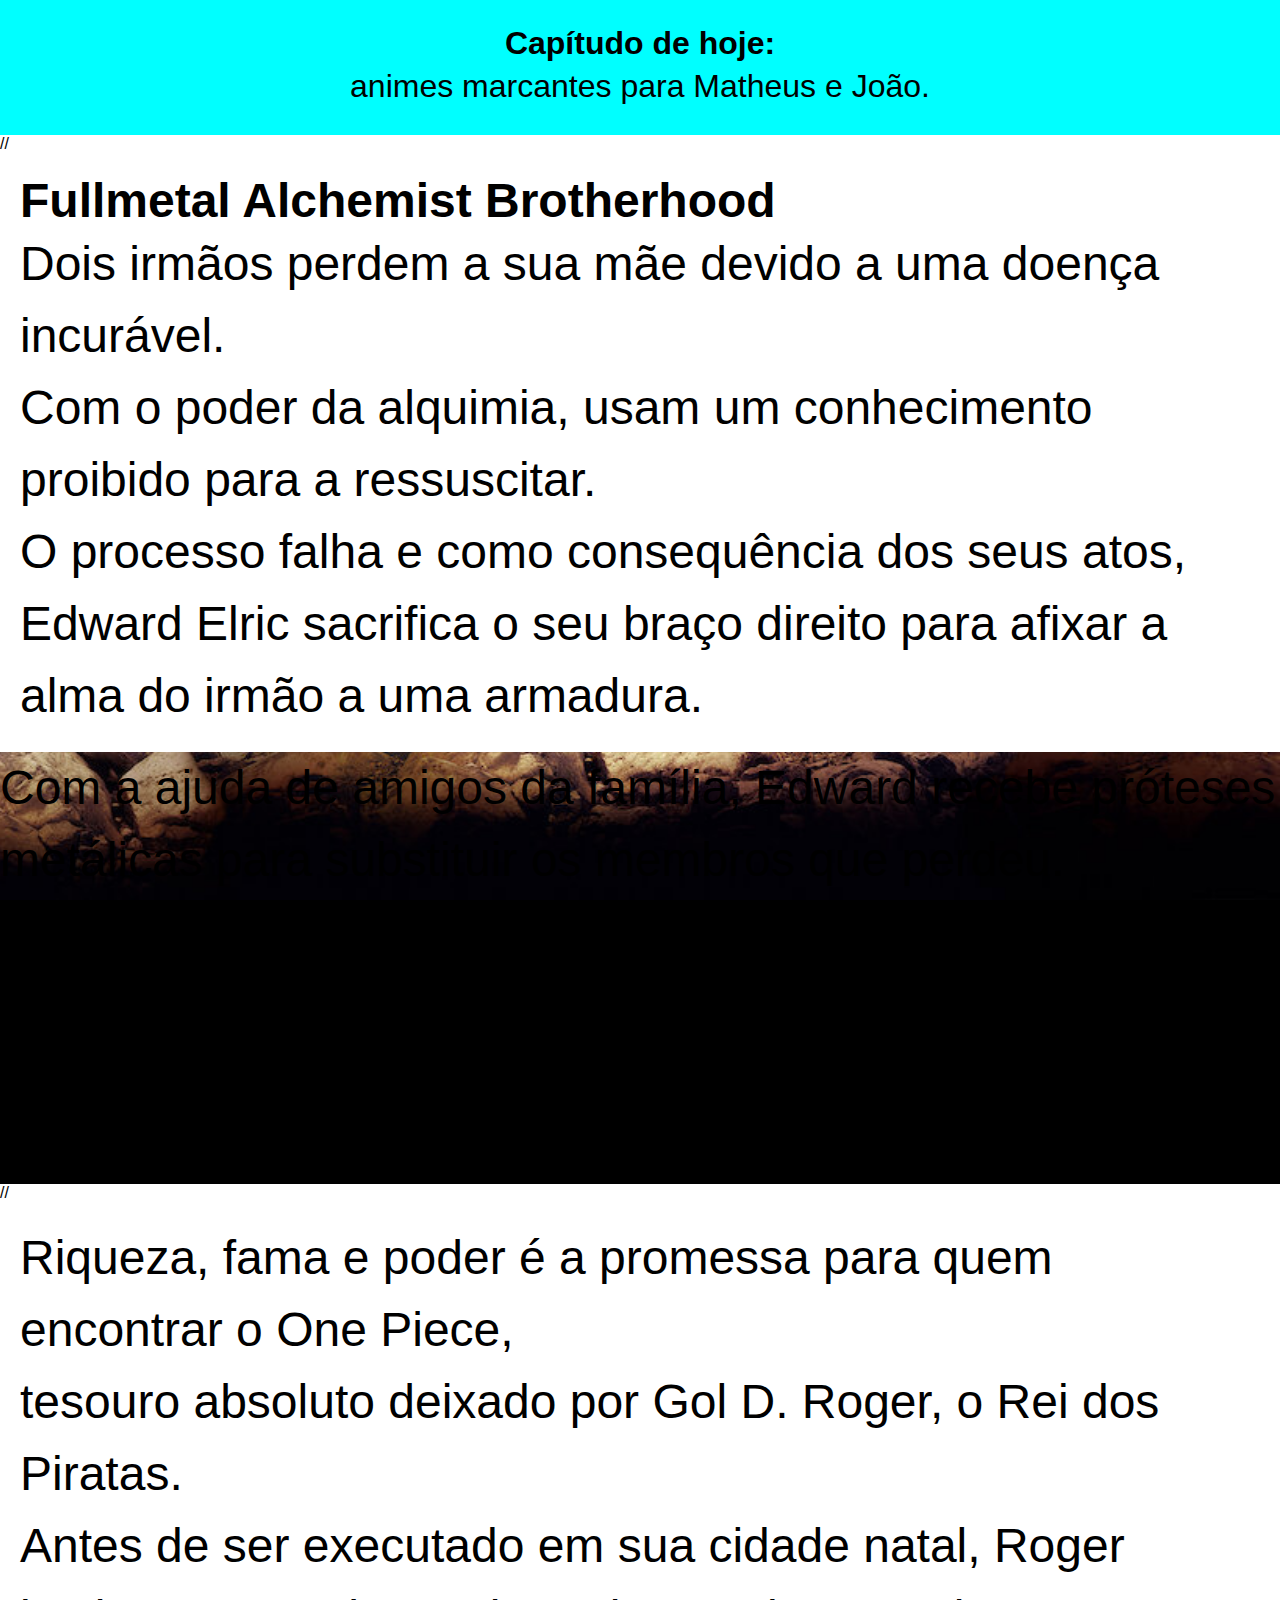
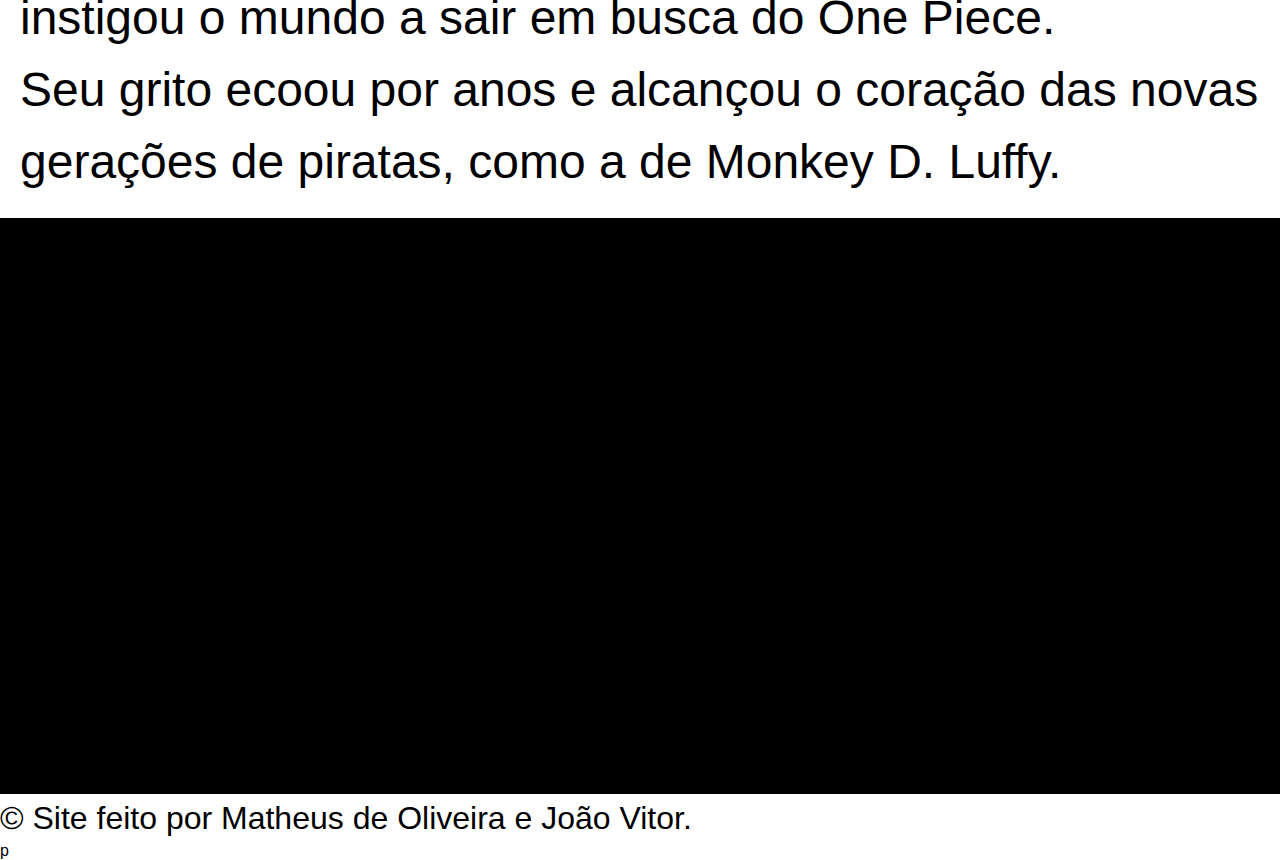
==== teste/index.html @ 351abc64 "Teste anime" ====
<!DOCTYPE html>
<html lang="pt-br">
<head>
    <meta charset="UTF-8">
    <meta name="viewport" content="width=device-width, initial-scale=1.0">
    <title>Animes</title>
    <link rel="stylesheet" href="style.css">
</head>
<body>
    <header> <h1>Capítudo de hoje:</h1>
<p>animes marcantes para Matheus e João.</p>
</header>
   
//

<section class="normal">
    <h1>Fullmetal Alchemist Brotherhood</h1>
    <p>
        Dois irmãos perdem a sua mãe devido a uma doença incurável. <br>
        Com o poder da alquimia, usam um conhecimento proibido para a ressuscitar. <br>
        O processo falha e como consequência dos seus atos, <br>
        Edward Elric sacrifica o seu braço direito para afixar a alma do irmão a uma armadura. <br>
    </p>
</section>


<section class="img">
    <p>
        Com a ajuda de amigos da família, Edward recebe próteses metálicas para substituir os membros que perdeu.    <br>
        Com isso, Edward compromete-se a procurar a Pedra Filosofal para recuperar os seus corpos originais    <br>     
        mesmo que isso signifique tornar-se num Alquimista Nacional. <br>
    </p>
</section>

//
 <section class="normal">
    <p>Riqueza, fama e poder é a promessa para quem encontrar o One Piece, <br> tesouro absoluto deixado por Gol D. Roger, o Rei dos Piratas. <br> Antes de ser executado em sua cidade natal, Roger instigou o mundo a sair em busca do One Piece. <br> Seu grito ecoou por anos e alcançou o coração das novas gerações de piratas, como a de Monkey D. Luffy. 
    </p>
 </section>
 
 <section class="img">
    <p>um jovem pirata que possuía apenas um chapéu de palha e um sonho: se tornar o novo Rei dos Piratas. <br> Porém, ele não desejava fama ou poder, mas acreditava que a verdadeira liberdade só pode ser  <br>alcançada por aquele acima de todos os piratas. Luffy então sai em busca de uma tripulação forte o <br>bastante para chegar a Grand Line e encontrar o One Piece, uma jornada que completa 25 anos em 2022.
    </p>
 </section>


<footer>
    <p> &copy; Site feito por Matheus de Oliveira e João Vitor.</p>
</footer>
p
</body>
</html>
---- teste/style.css ----
@charset "UTF-8";

body {
    font-family: Arial, Helvetica, sans-serif;
}

* {
    padding: 0%;
    margin: 0px;
}

p {
    line-height: 1.5em;
    font-size: 2em;
}

header {
    background-color: aqua;
    padding: 25px;
    text-align: center;
}

section {
    font-size: 1.5em;
    
}

section.normal {
padding: 20px;
}

section.img {
    background: black url(..//imagens/edward.jpg) center right no-repeat fixed; 
    background-size: cover;
    
}
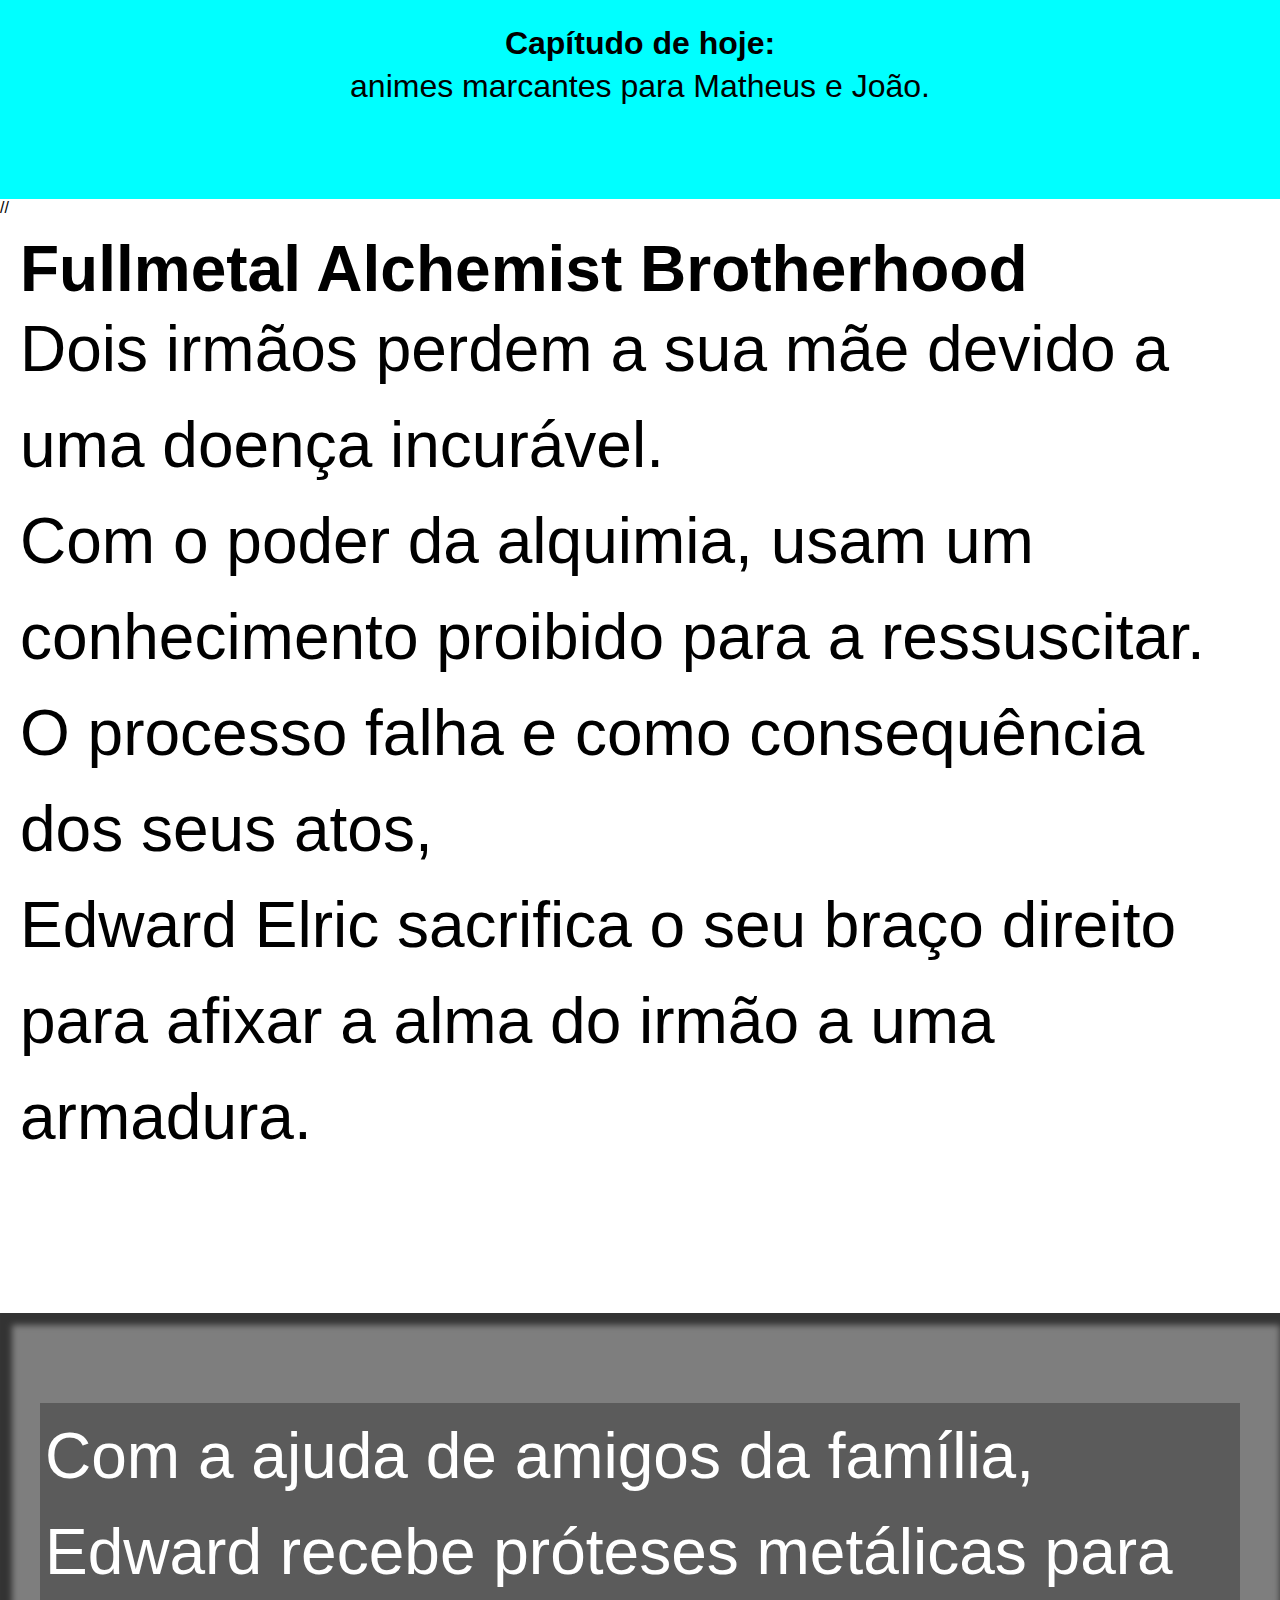
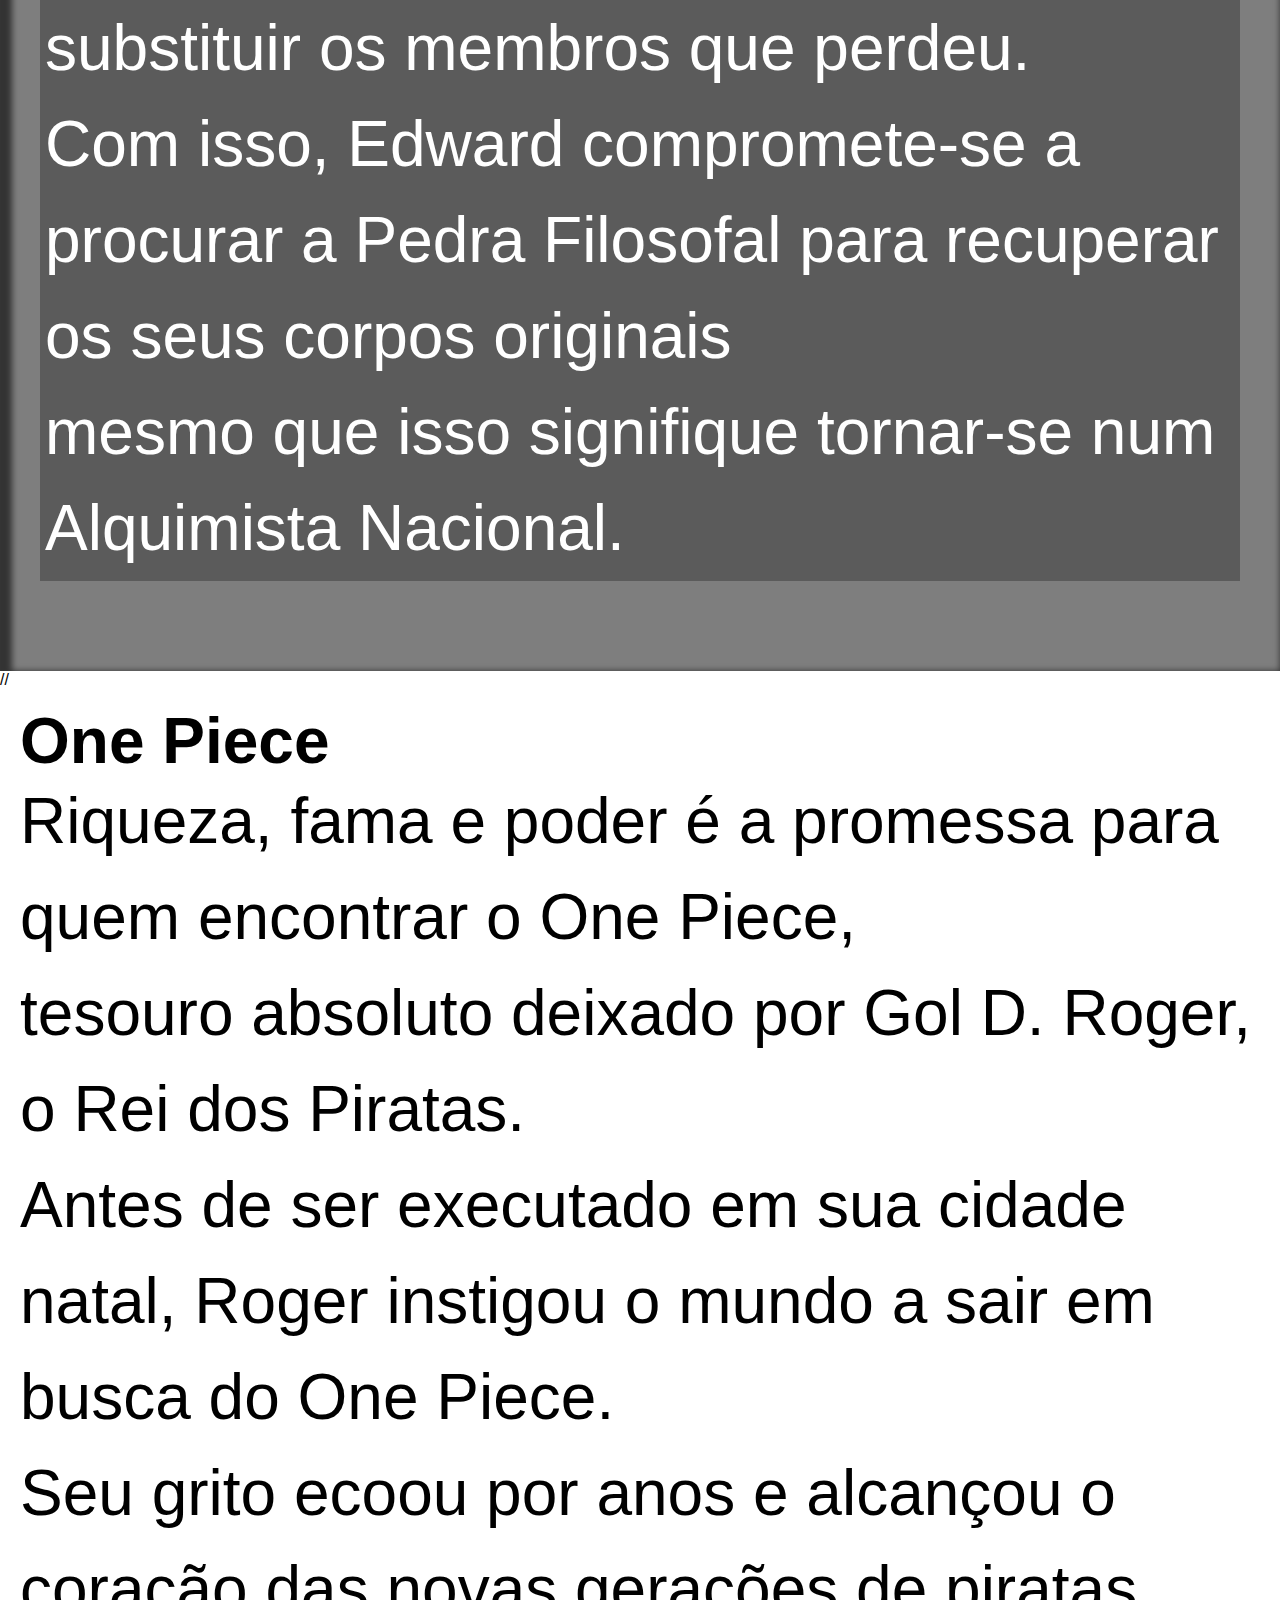
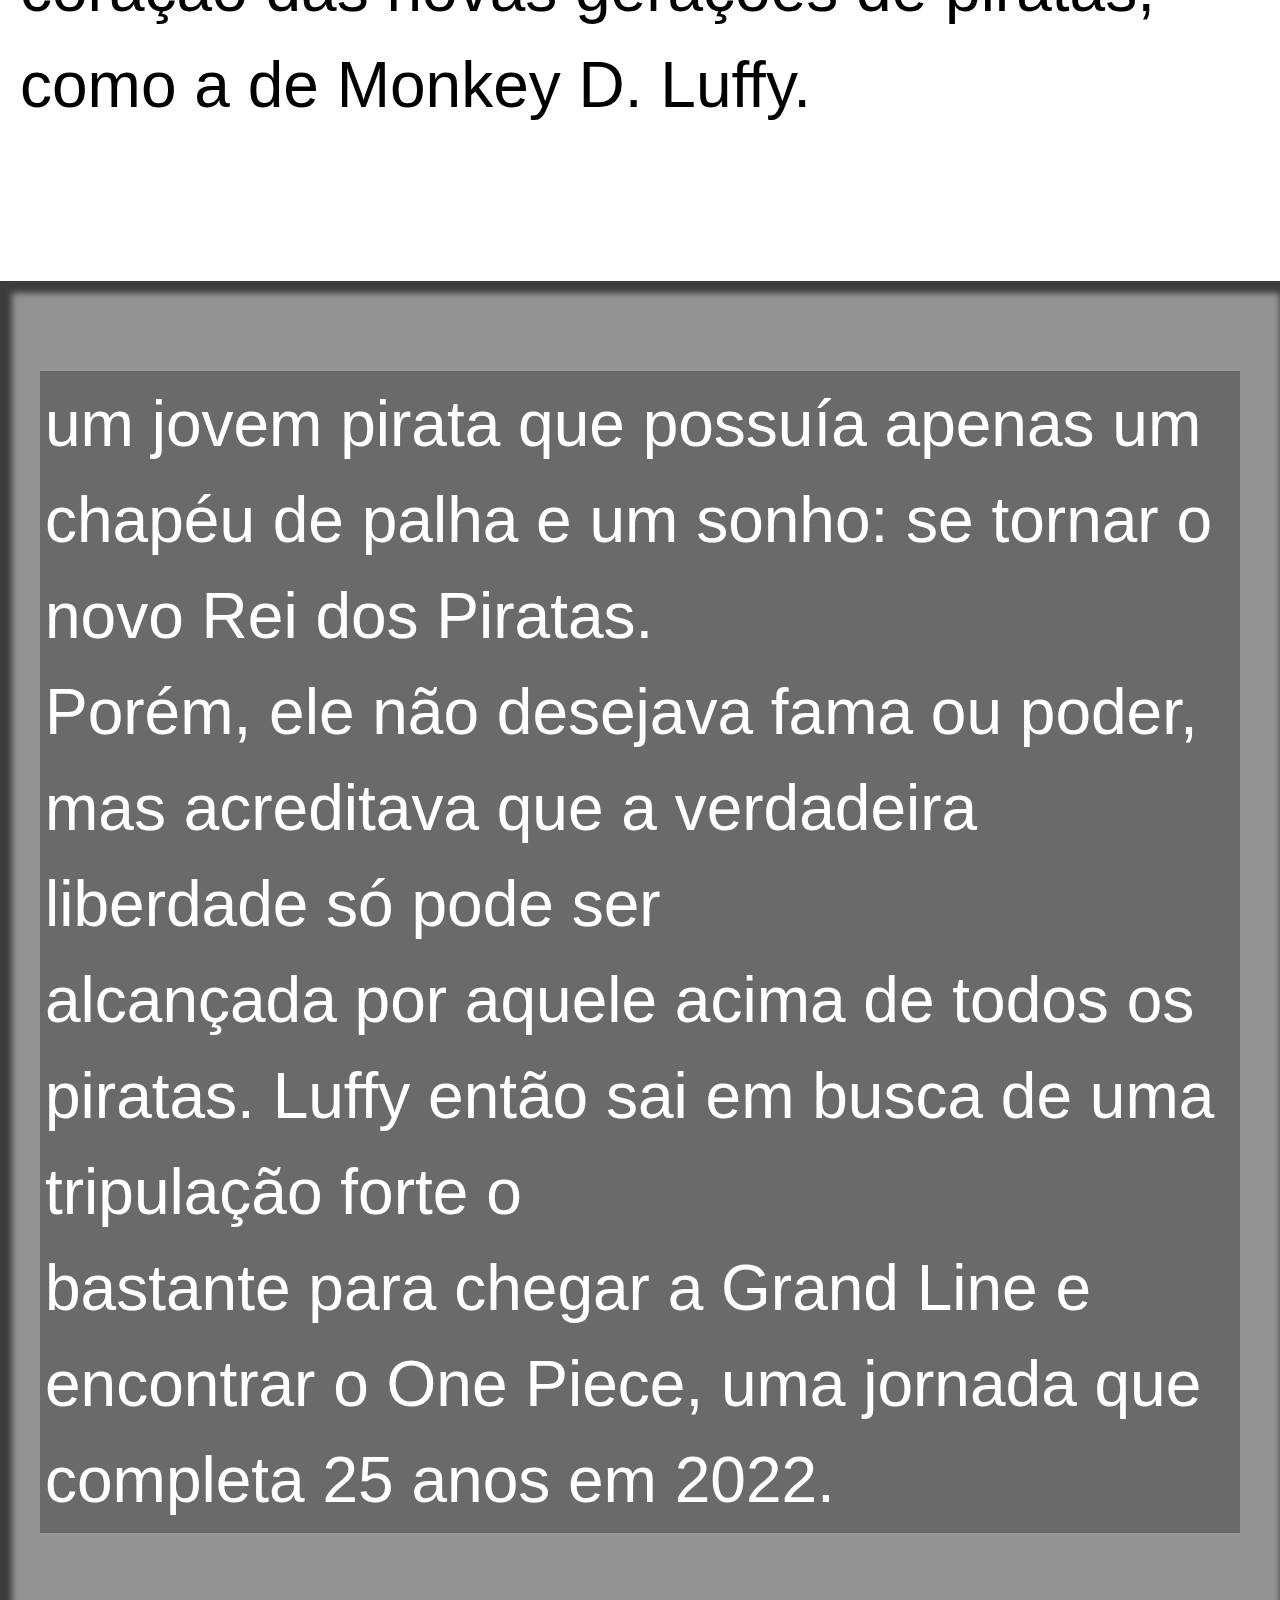
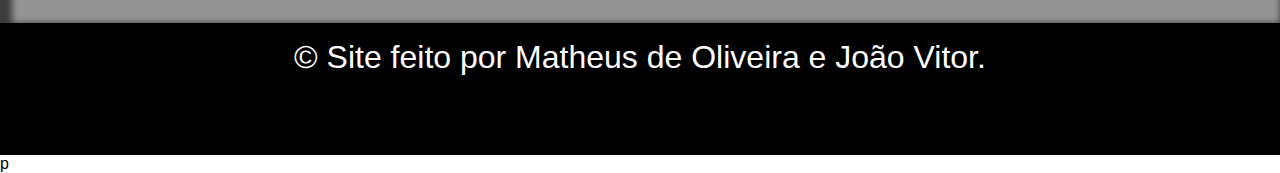
==== commit fd248301: "Atualização do teste" ====
--- a/teste/index.html
+++ b/teste/index.html
@@ -24,7 +24,7 @@
 </section>
 
 
-<section class="img">
+<section class="img" id="img01">
     <p>
         Com a ajuda de amigos da família, Edward recebe próteses metálicas para substituir os membros que perdeu.    <br>
         Com isso, Edward compromete-se a procurar a Pedra Filosofal para recuperar os seus corpos originais    <br>     
@@ -34,11 +34,12 @@
 
 //
  <section class="normal">
+    <h1>One Piece</h1>
     <p>Riqueza, fama e poder é a promessa para quem encontrar o One Piece, <br> tesouro absoluto deixado por Gol D. Roger, o Rei dos Piratas. <br> Antes de ser executado em sua cidade natal, Roger instigou o mundo a sair em busca do One Piece. <br> Seu grito ecoou por anos e alcançou o coração das novas gerações de piratas, como a de Monkey D. Luffy. 
     </p>
  </section>
  
- <section class="img">
+ <section class="img" id="img02">
     <p>um jovem pirata que possuía apenas um chapéu de palha e um sonho: se tornar o novo Rei dos Piratas. <br> Porém, ele não desejava fama ou poder, mas acreditava que a verdadeira liberdade só pode ser  <br>alcançada por aquele acima de todos os piratas. Luffy então sai em busca de uma tripulação forte o <br>bastante para chegar a Grand Line e encontrar o One Piece, uma jornada que completa 25 anos em 2022.
     </p>
  </section>
--- a/teste/style.css
+++ b/teste/style.css
@@ -1,6 +1,7 @@
 @charset "UTF-8";
 
 body {
+    min-width: 100vh;
     font-family: Arial, Helvetica, sans-serif;
 }
 
@@ -12,6 +13,7 @@
 p {
     line-height: 1.5em;
     font-size: 2em;
+    padding-bottom: 2em;
 }
 
 header {
@@ -21,16 +23,45 @@
 }
 
 section {
-    font-size: 1.5em;
-    
+    font-size: 2.5vw;
+    padding-top: 10vh;
+    padding-left: 40px;
+    padding-bottom: 10vh;
+    padding-right: 40px;
+    line-height: 2em;
 }
 
 section.normal {
 padding: 20px;
 }
 
+section#img01 {
+    background: rgba(0, 0, 0, 0.507) url(..//imagens/edward.jpg) center right no-repeat fixed; 
+    background-size: cover;
+    color: white;
+}
+
+section#img02 {
+    background: rgba(0, 0, 0, 0.425) url(../imagens/one-piece.jpg) center center no-repeat fixed;
+    background-size: cover;
+    color:white
+
+}
+
 section.img {
-    background: black url(..//imagens/edward.jpg) center right no-repeat fixed; 
-    background-size: cover;
-    
+    box-shadow: inset 6px 6px 6px 6px rgba(0, 0, 0, 0.596);
+}
+
+section.img > p {
+    display: inline-block;
+    background-color: rgba(0, 0, 0, 0.274);
+    box-shadow: 0px 0px 0px black;
+    padding: 5px;
+}
+
+footer {
+    background-color: black;
+    color: white;
+    text-align: center;
+    padding: 10px;
 }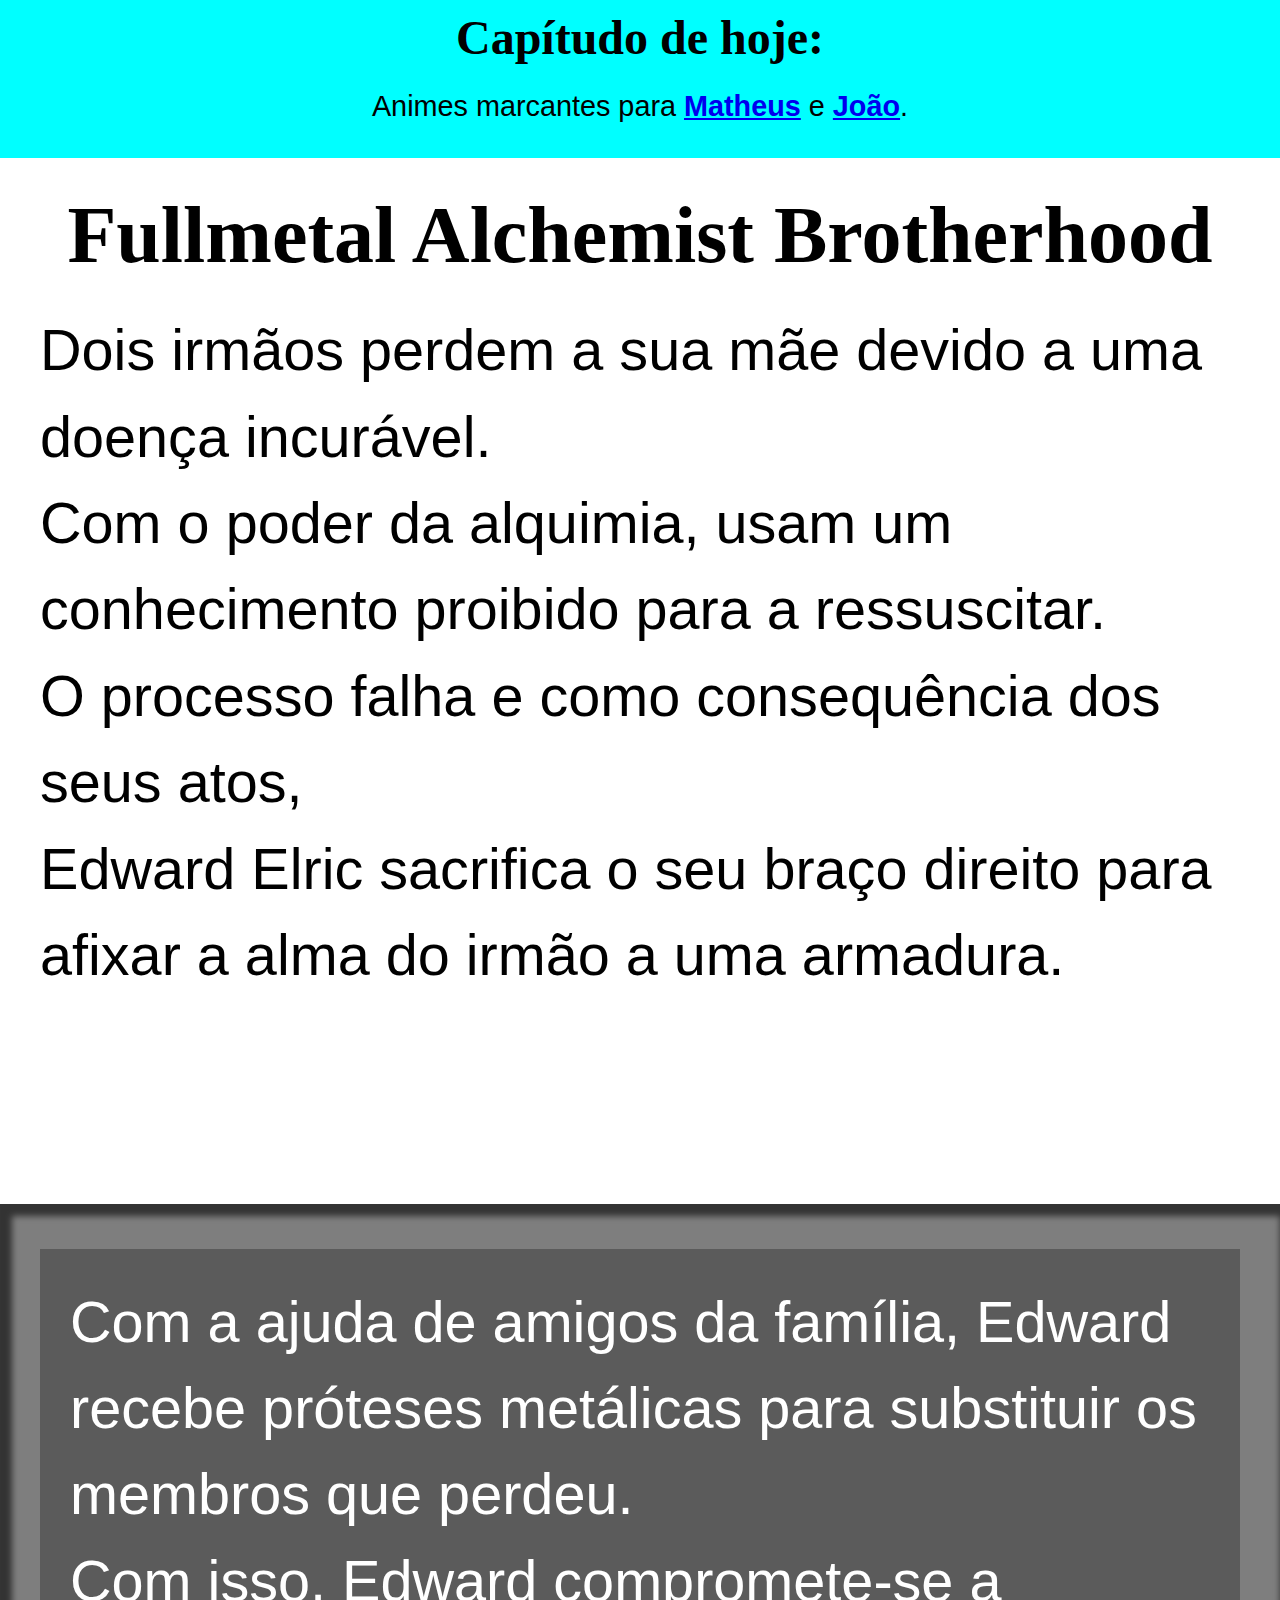
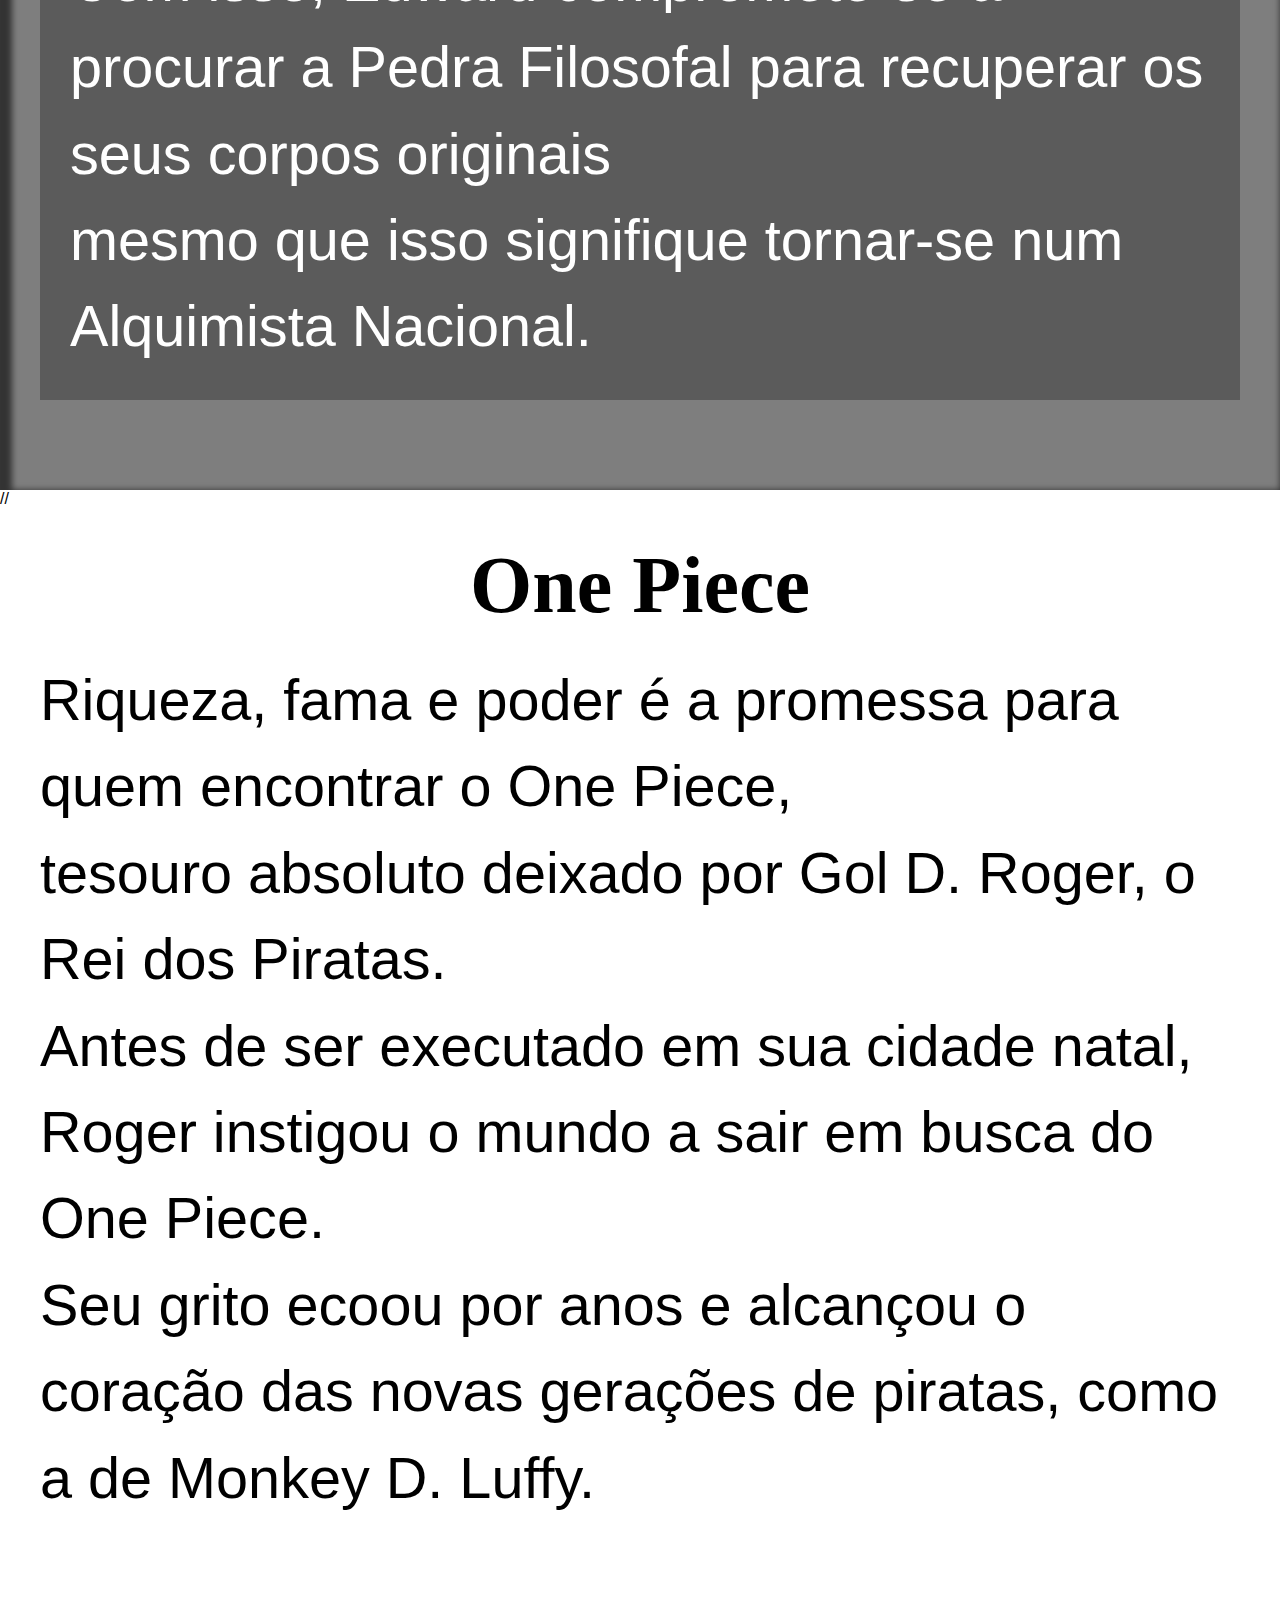
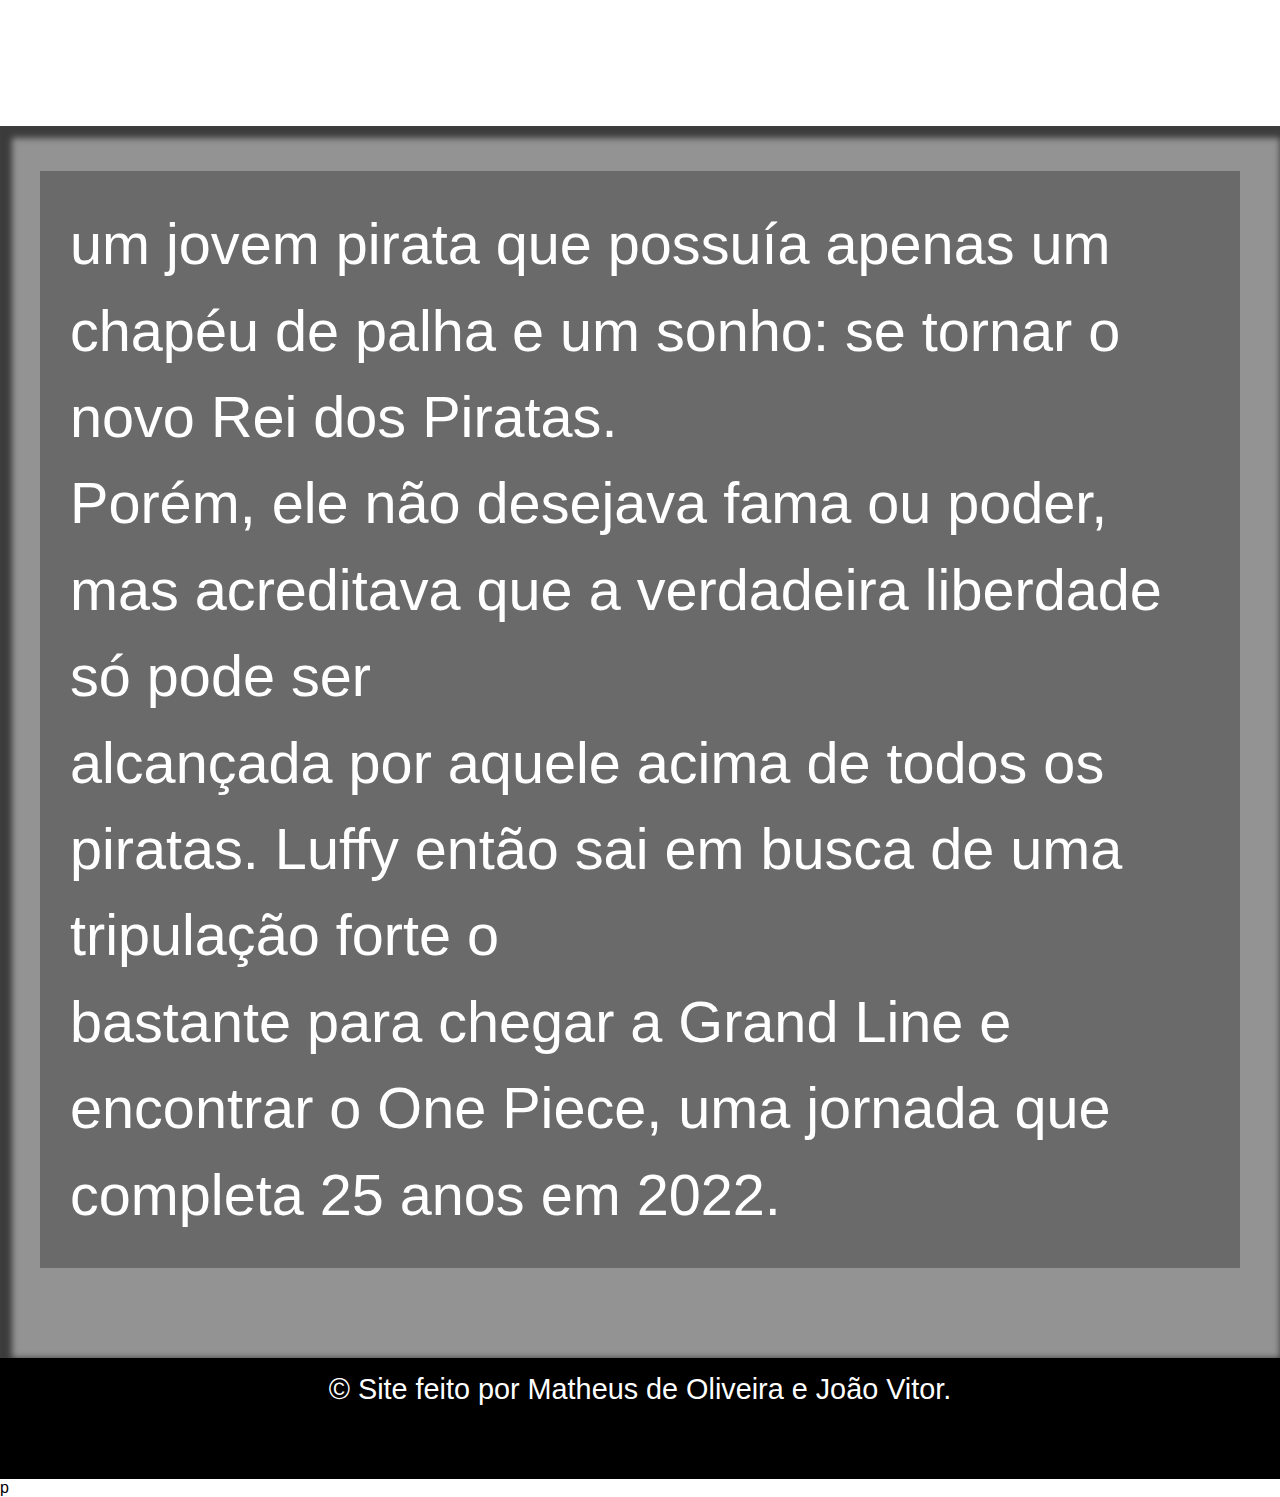
==== commit 9b8c9ee9: "att" ====
--- a/teste/index.html
+++ b/teste/index.html
@@ -8,10 +8,9 @@
 </head>
 <body>
     <header> <h1>Capítudo de hoje:</h1>
-<p>animes marcantes para Matheus e João.</p>
+<p>Animes marcantes para <a href="https://github.com/matheusdoliver" target="_blank">Matheus</a> e <a href="https://github.com/JaauSouza" target="_blank">João</a>.</p>
 </header>
    
-//
 
 <section class="normal">
     <h1>Fullmetal Alchemist Brotherhood</h1>
--- a/teste/style.css
+++ b/teste/style.css
@@ -1,30 +1,53 @@
 @charset "UTF-8";
 
 body {
-    min-width: 100vh;
+    min-height: 100vh;
     font-family: Arial, Helvetica, sans-serif;
 }
 
 * {
-    padding: 0%;
+    padding: 0px; 
     margin: 0px;
+}
+
+h1 {
+    font-size: 2.5em;
+    text-align: center;
+    padding-bottom: 40px;
+    font-family:Cambria, Cochin, Georgia, Times, 'Times New Roman', serif;
+
 }
 
 p {
     line-height: 1.5em;
-    font-size: 2em;
+    font-size: 1.8em;
     padding-bottom: 2em;
 }
 
 header {
     background-color: aqua;
-    padding: 25px;
+    padding: 10px;
     text-align: center;
+}
+
+header > h1 {
+    padding-bottom: 20px;
+    font-size: 3em;
+}
+
+header > p {
+padding-bottom: 20px;
+}
+
+header a, footer a {
+    color:cornflowerblue
+    text-decoration: none;
+    font-weight: bolder;
 }
 
 section {
     font-size: 2.5vw;
-    padding-top: 10vh;
+    padding-top: 5vh;
     padding-left: 40px;
     padding-bottom: 10vh;
     padding-right: 40px;
@@ -32,7 +55,7 @@
 }
 
 section.normal {
-padding: 20px;
+background-color: white;
 }
 
 section#img01 {
@@ -50,13 +73,14 @@
 
 section.img {
     box-shadow: inset 6px 6px 6px 6px rgba(0, 0, 0, 0.596);
+    
 }
 
 section.img > p {
     display: inline-block;
     background-color: rgba(0, 0, 0, 0.274);
     box-shadow: 0px 0px 0px black;
-    padding: 5px;
+    padding: 30px;
 }
 
 footer {
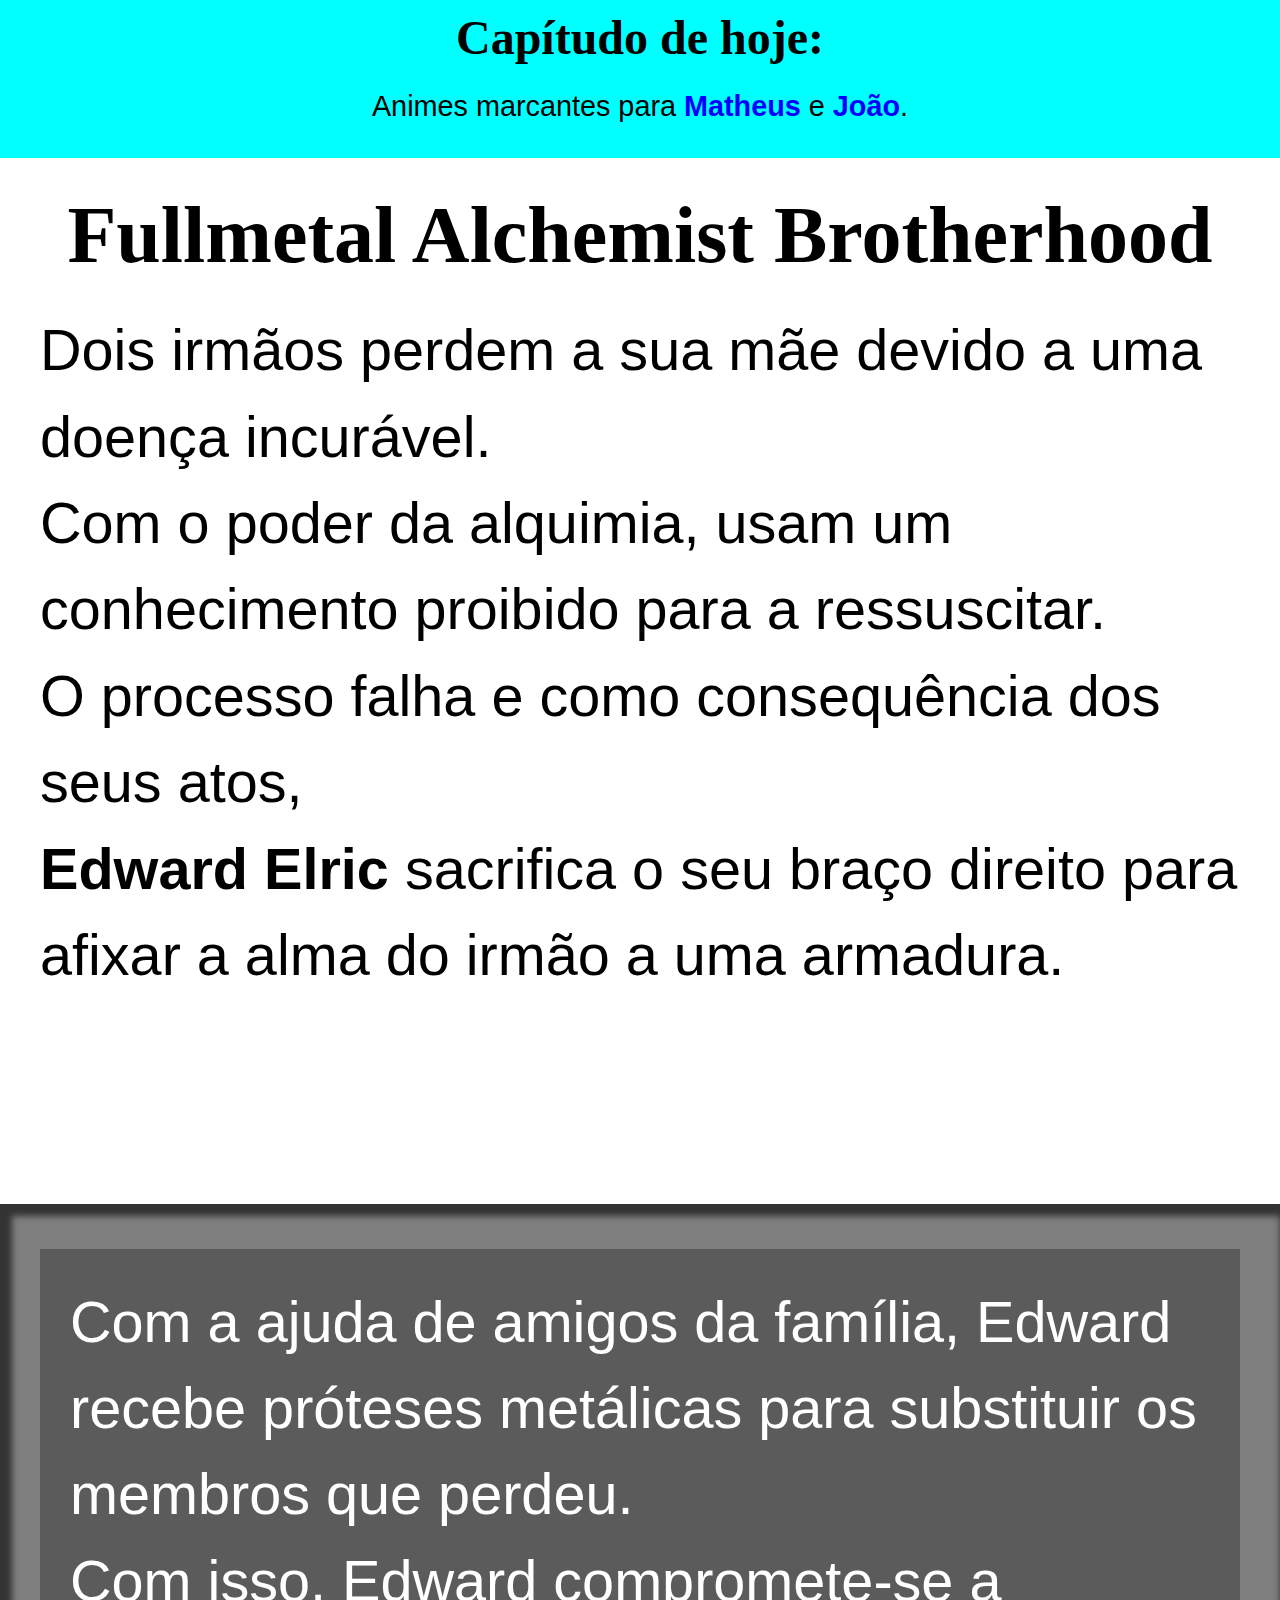
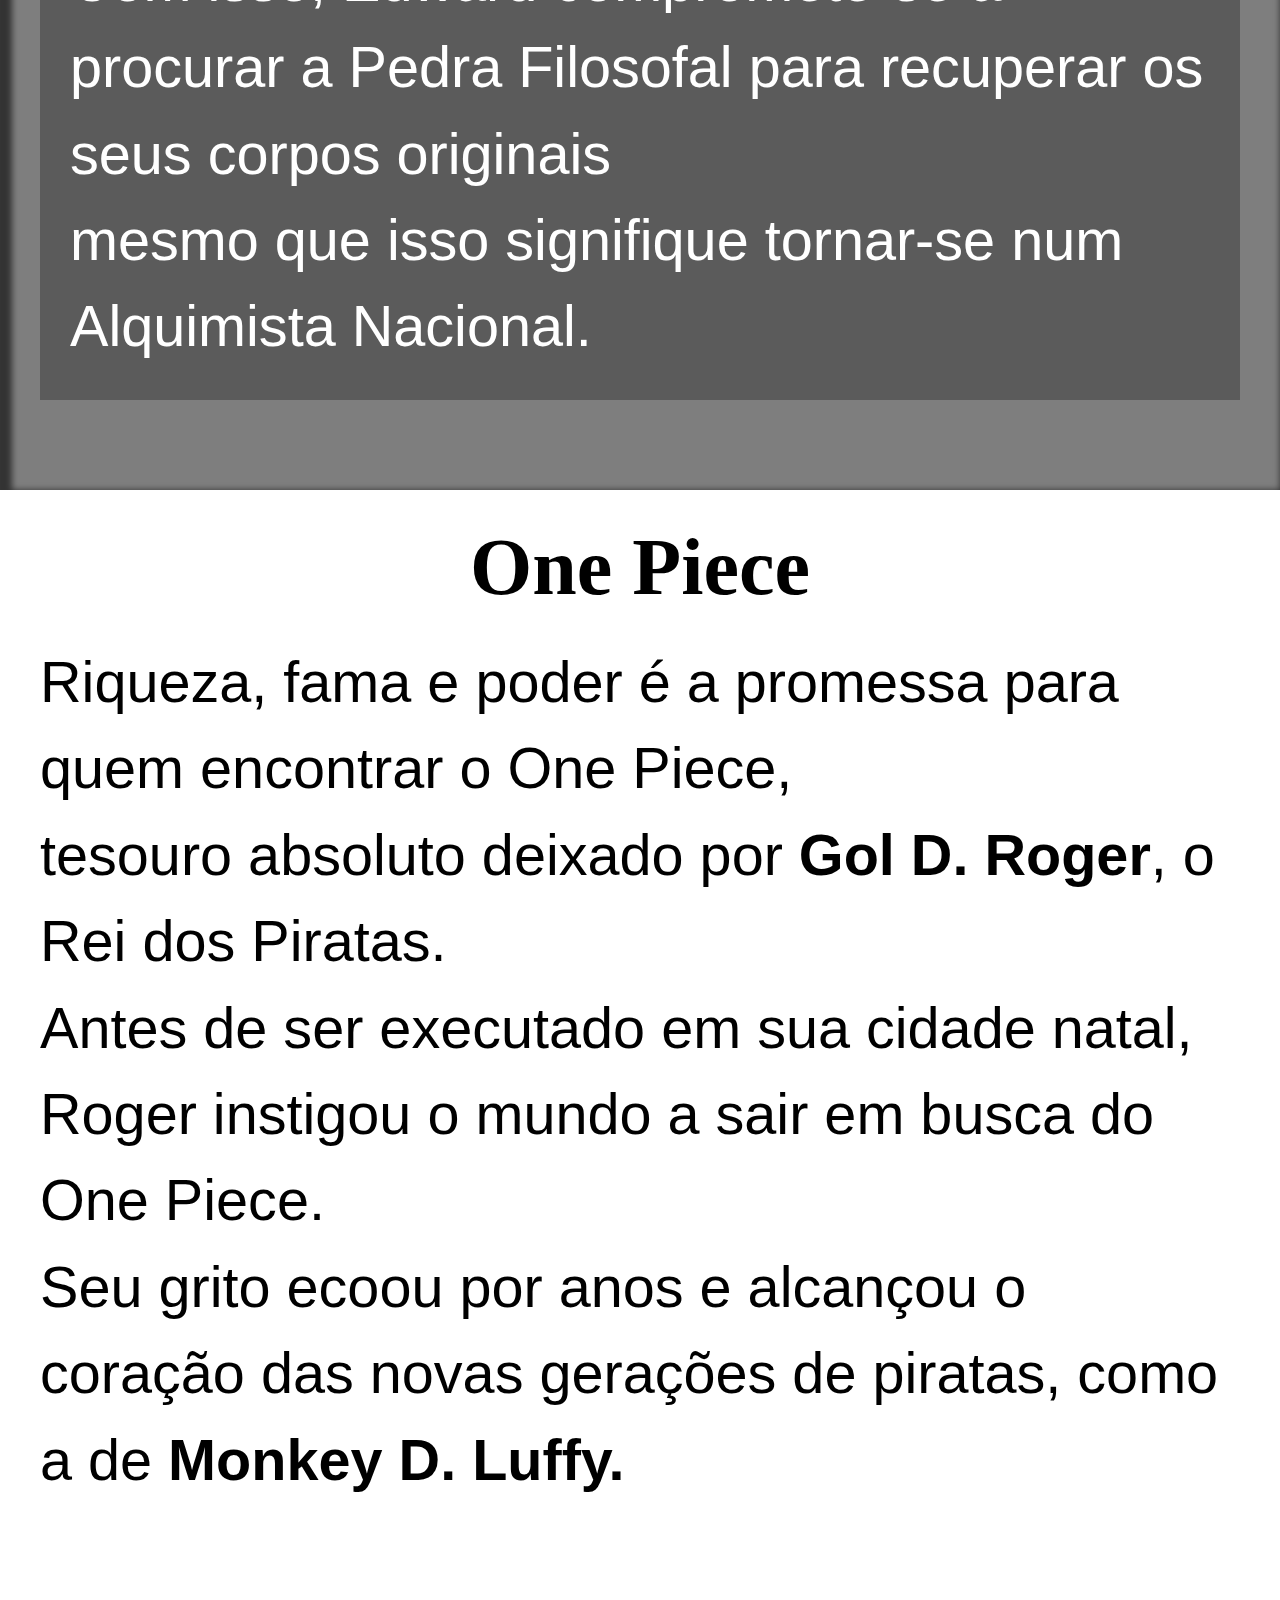
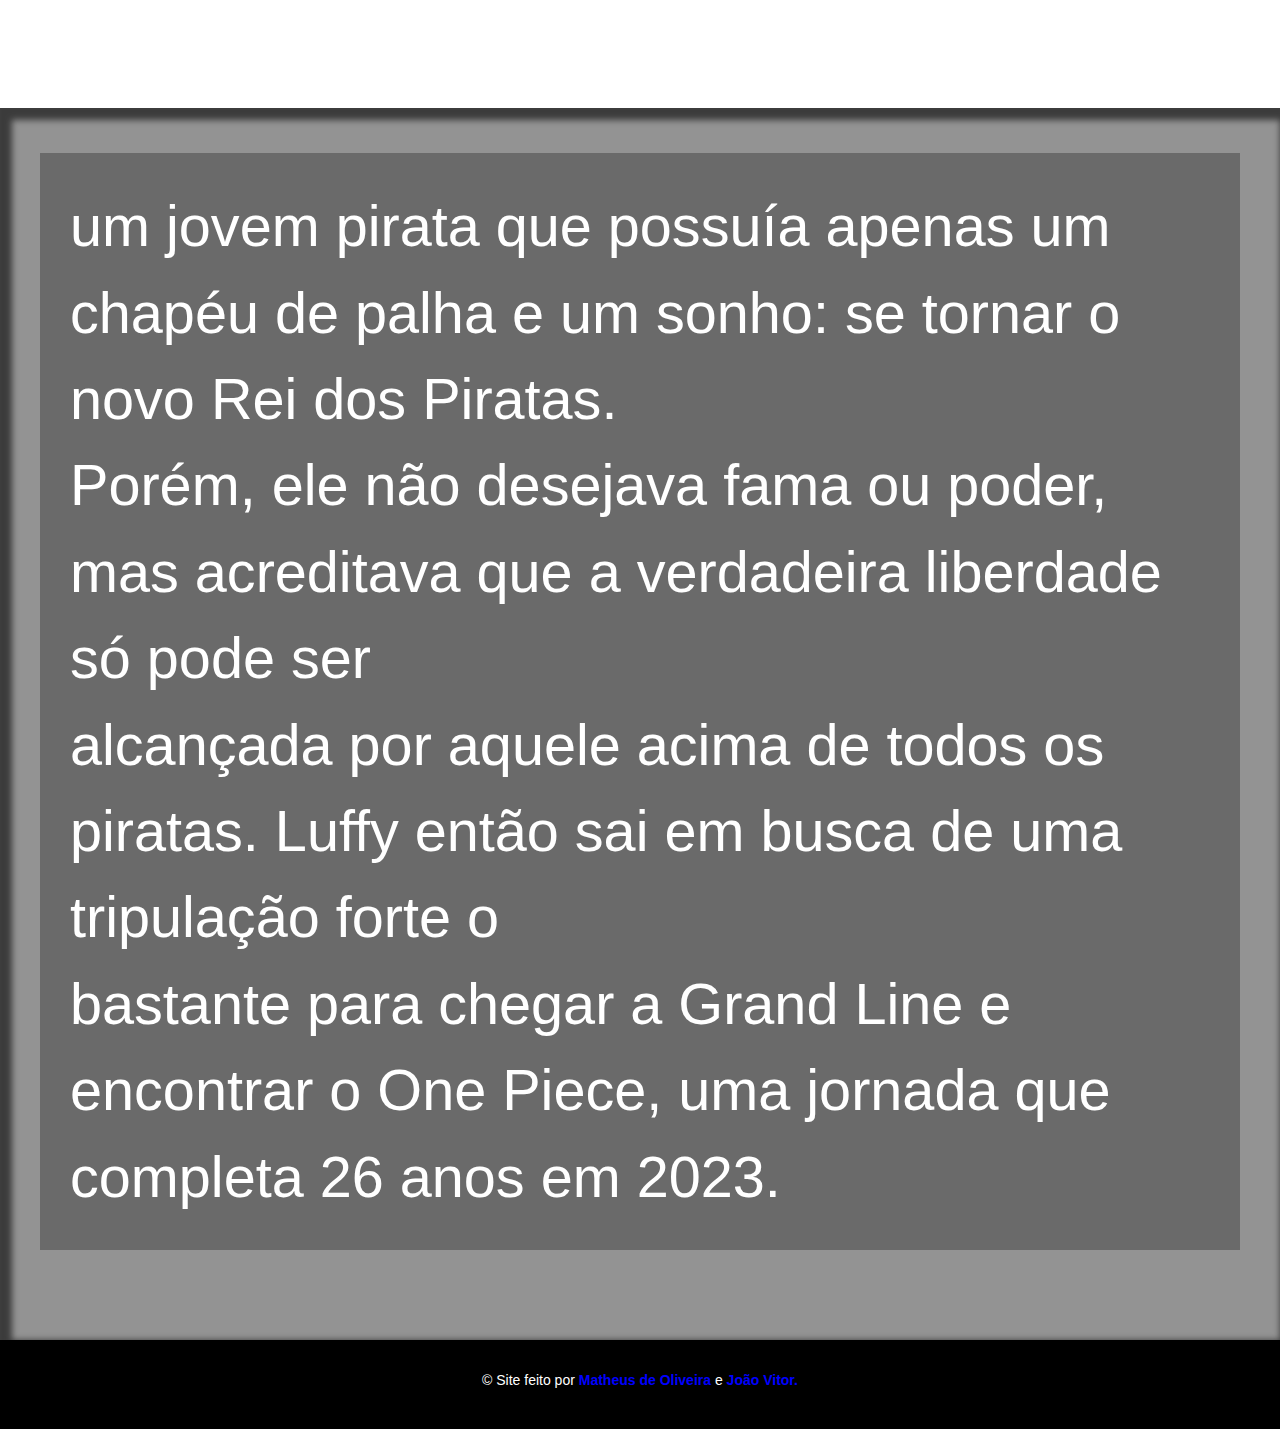
==== commit ae185593: "att" ====
--- a/teste/index.html
+++ b/teste/index.html
@@ -1,52 +1,65 @@
 <!DOCTYPE html>
 <html lang="pt-br">
+
 <head>
     <meta charset="UTF-8">
     <meta name="viewport" content="width=device-width, initial-scale=1.0">
     <title>Animes</title>
     <link rel="stylesheet" href="style.css">
 </head>
+
 <body>
-    <header> <h1>Capítudo de hoje:</h1>
-<p>Animes marcantes para <a href="https://github.com/matheusdoliver" target="_blank">Matheus</a> e <a href="https://github.com/JaauSouza" target="_blank">João</a>.</p>
-</header>
-   
-
-<section class="normal">
-    <h1>Fullmetal Alchemist Brotherhood</h1>
-    <p>
-        Dois irmãos perdem a sua mãe devido a uma doença incurável. <br>
-        Com o poder da alquimia, usam um conhecimento proibido para a ressuscitar. <br>
-        O processo falha e como consequência dos seus atos, <br>
-        Edward Elric sacrifica o seu braço direito para afixar a alma do irmão a uma armadura. <br>
-    </p>
-</section>
+    <header>
+        <h1>Capítudo de hoje:</h1>
+        <p>Animes marcantes para <a href="https://github.com/matheusdoliver" target="_blank">Matheus</a> e <a
+                href="https://github.com/JaauSouza" target="_blank">João</a>.</p>
+    </header>
 
 
-<section class="img" id="img01">
-    <p>
-        Com a ajuda de amigos da família, Edward recebe próteses metálicas para substituir os membros que perdeu.    <br>
-        Com isso, Edward compromete-se a procurar a Pedra Filosofal para recuperar os seus corpos originais    <br>     
-        mesmo que isso signifique tornar-se num Alquimista Nacional. <br>
-    </p>
-</section>
-
-//
- <section class="normal">
-    <h1>One Piece</h1>
-    <p>Riqueza, fama e poder é a promessa para quem encontrar o One Piece, <br> tesouro absoluto deixado por Gol D. Roger, o Rei dos Piratas. <br> Antes de ser executado em sua cidade natal, Roger instigou o mundo a sair em busca do One Piece. <br> Seu grito ecoou por anos e alcançou o coração das novas gerações de piratas, como a de Monkey D. Luffy. 
-    </p>
- </section>
- 
- <section class="img" id="img02">
-    <p>um jovem pirata que possuía apenas um chapéu de palha e um sonho: se tornar o novo Rei dos Piratas. <br> Porém, ele não desejava fama ou poder, mas acreditava que a verdadeira liberdade só pode ser  <br>alcançada por aquele acima de todos os piratas. Luffy então sai em busca de uma tripulação forte o <br>bastante para chegar a Grand Line e encontrar o One Piece, uma jornada que completa 25 anos em 2022.
-    </p>
- </section>
+    <section class="normal">
+        <h1>Fullmetal Alchemist Brotherhood</h1>
+        <p>
+            Dois irmãos perdem a sua mãe devido a uma doença incurável. <br>
+            Com o poder da alquimia, usam um conhecimento proibido para a ressuscitar. <br>
+            O processo falha e como consequência dos seus atos, <br>
+            <strong>Edward Elric</strong> sacrifica o seu braço direito para afixar a alma do irmão a uma armadura. <br>
+        </p>
+    </section>
 
 
-<footer>
-    <p> &copy; Site feito por Matheus de Oliveira e João Vitor.</p>
-</footer>
-p
+    <section class="img" id="img01">
+        <p>
+            Com a ajuda de amigos da família, Edward recebe próteses metálicas para substituir os membros que perdeu.
+            <br>
+            Com isso, Edward compromete-se a procurar a Pedra Filosofal para recuperar os seus corpos originais <br>
+            mesmo que isso signifique tornar-se num Alquimista Nacional. <br>
+        </p>
+    </section>
+
+
+    <section class="normal">
+        <h1>One Piece</h1>
+        <p>Riqueza, fama e poder é a promessa para quem encontrar o One Piece, <br> tesouro absoluto deixado por
+            <strong>Gol D. Roger</strong>, o Rei dos Piratas. <br> Antes de ser executado em sua cidade natal, Roger
+            instigou o mundo a sair em busca do One Piece. <br> Seu grito ecoou por anos e alcançou o coração das novas
+            gerações de piratas, como a de <strong>Monkey D. Luffy.</strong>
+        </p>
+    </section>
+
+    <section class="img" id="img02">
+        <p>um jovem pirata que possuía apenas um chapéu de palha e um sonho: se tornar o novo Rei dos Piratas. <br>
+            Porém, ele não desejava fama ou poder, mas acreditava que a verdadeira liberdade só pode ser <br>alcançada
+            por aquele acima de todos os piratas. Luffy então sai em busca de uma tripulação forte o <br>bastante para
+            chegar a Grand Line e encontrar o One Piece, uma jornada que completa 26 anos em 2023.
+        </p>
+    </section>
+
+
+    <footer>
+        <p> &copy; Site feito por <a href="https://www.linkedin.com/in/matheus-oliveira-320bb618b/"
+                target="_blank">Matheus de Oliveira</a> e <a
+                href="https://www.linkedin.com/in/joão-vitor-souza-3b36a5268/" target="_blank">João Vitor.</a></p>
+    </footer>
 </body>
+
 </html>--- a/teste/style.css
+++ b/teste/style.css
@@ -1,6 +1,6 @@
 @charset "UTF-8";
 
-body {
+body, html {
     min-height: 100vh;
     font-family: Arial, Helvetica, sans-serif;
 }
@@ -40,9 +40,10 @@
 }
 
 header a, footer a {
-    color:cornflowerblue
+    color:blue;
     text-decoration: none;
     font-weight: bolder;
+   
 }
 
 section {
@@ -88,4 +89,10 @@
     color: white;
     text-align: center;
     padding: 10px;
+  
+}
+
+footer > p {
+font-size: 14px;
+padding-top: 20px;
 }